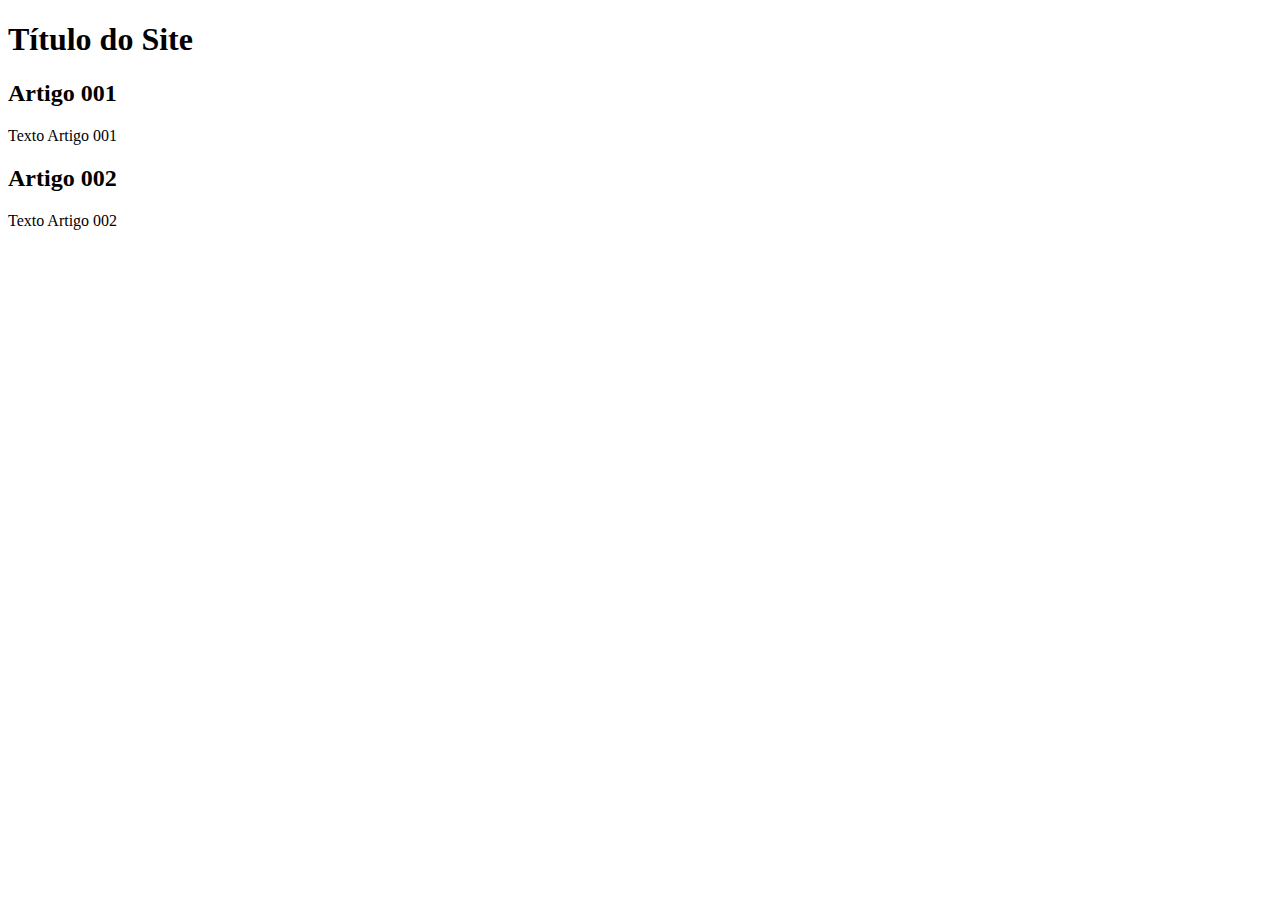
==== index.html @ fb879bd0 "add index" ====
<!DOCTYPE html>
<html lang="pt-br">
<head>
    <meta charset="UTF-8">
    <meta http-equiv="X-UA-Compatible" content="IE=edge">
    <meta name="viewport" content="width=device-width, initial-scale=1.0">
    <title>Título do Site</title>
</head>
<body>
    <main>
        <header>
            <h1>Título do Site</h1>
        </header>
        <article>
            <h2>Artigo 001</h2>
            <p>Texto Artigo 001</p>
        </article>
        <article>
            <h2>Artigo 002</h2>
            <p>Texto Artigo 002</p>
        </article>
    </main>
</body>
</html>
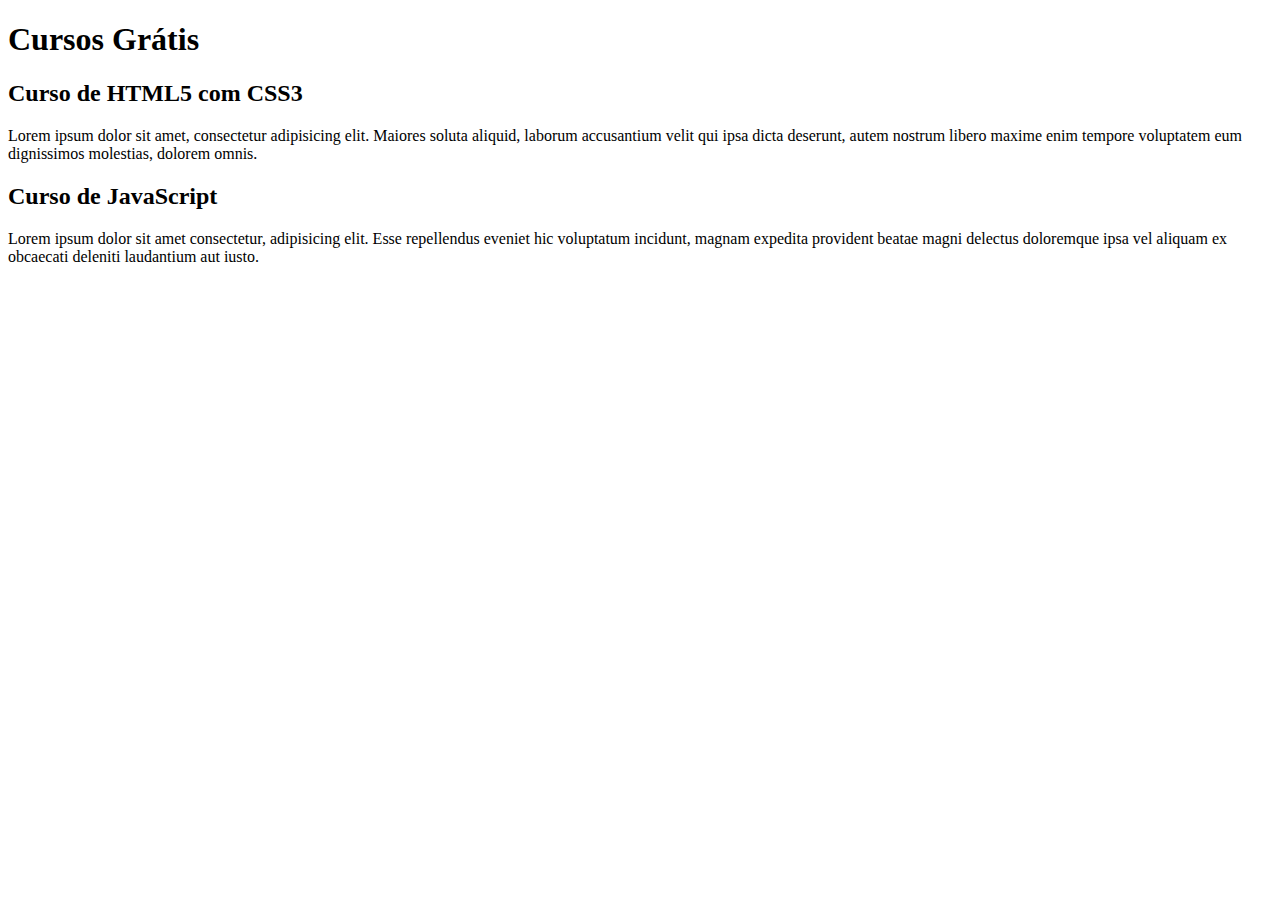
==== commit d52e70ae: "comecei a escrever o conteúdo" ====
--- a/index.html
+++ b/index.html
@@ -9,15 +9,15 @@
 <body>
     <main>
         <header>
-            <h1>Título do Site</h1>
+            <h1>Cursos Grátis</h1>
         </header>
         <article>
-            <h2>Artigo 001</h2>
-            <p>Texto Artigo 001</p>
+            <h2>Curso de HTML5 com CSS3</h2>
+            <p>Lorem ipsum dolor sit amet, consectetur adipisicing elit. Maiores soluta aliquid, laborum accusantium velit qui ipsa dicta deserunt, autem nostrum libero maxime enim tempore voluptatem eum dignissimos molestias, dolorem omnis.</p>
         </article>
         <article>
-            <h2>Artigo 002</h2>
-            <p>Texto Artigo 002</p>
+            <h2>Curso de JavaScript</h2>
+            <p>Lorem ipsum dolor sit amet consectetur, adipisicing elit. Esse repellendus eveniet hic voluptatum incidunt, magnam expedita provident beatae magni delectus doloremque ipsa vel aliquam ex obcaecati deleniti laudantium aut iusto.</p>
         </article>
     </main>
 </body>
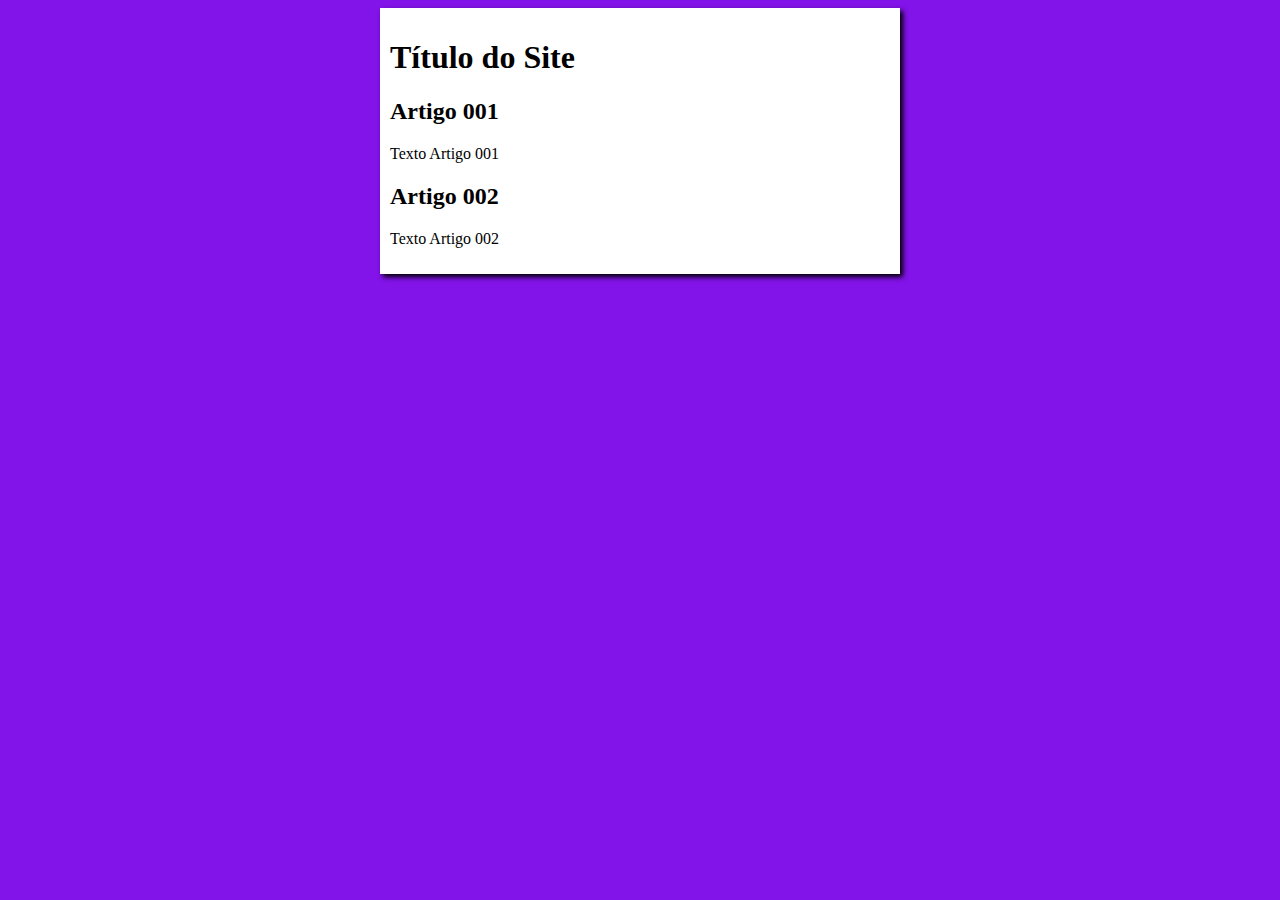
==== commit f9d78610: "inciei o design" ====
--- a/index.html
+++ b/index.html
@@ -5,19 +5,20 @@
     <meta http-equiv="X-UA-Compatible" content="IE=edge">
     <meta name="viewport" content="width=device-width, initial-scale=1.0">
     <title>Título do Site</title>
+    <link rel="stylesheet" href="estilos/style.css">
 </head>
 <body>
     <main>
         <header>
-            <h1>Cursos Grátis</h1>
+            <h1>Título do Site</h1>
         </header>
         <article>
-            <h2>Curso de HTML5 com CSS3</h2>
-            <p>Lorem ipsum dolor sit amet, consectetur adipisicing elit. Maiores soluta aliquid, laborum accusantium velit qui ipsa dicta deserunt, autem nostrum libero maxime enim tempore voluptatem eum dignissimos molestias, dolorem omnis.</p>
+            <h2>Artigo 001</h2>
+            <p>Texto Artigo 001</p>
         </article>
         <article>
-            <h2>Curso de JavaScript</h2>
-            <p>Lorem ipsum dolor sit amet consectetur, adipisicing elit. Esse repellendus eveniet hic voluptatum incidunt, magnam expedita provident beatae magni delectus doloremque ipsa vel aliquam ex obcaecati deleniti laudantium aut iusto.</p>
+            <h2>Artigo 002</h2>
+            <p>Texto Artigo 002</p>
         </article>
     </main>
 </body>
--- a/estilos/style.css
+++ b/estilos/style.css
@@ -0,0 +1,16 @@
+{
+    font-family: arial, helvetica, sans-serif;
+    font-size: 16px;
+}
+
+body {
+    background-color: rgb(130, 19, 233);
+}
+
+main{
+    background-color: white;
+    width: 500px;
+    margin: auto;
+    padding: 10px;
+    box-shadow: 3px 3px 5px black;
+}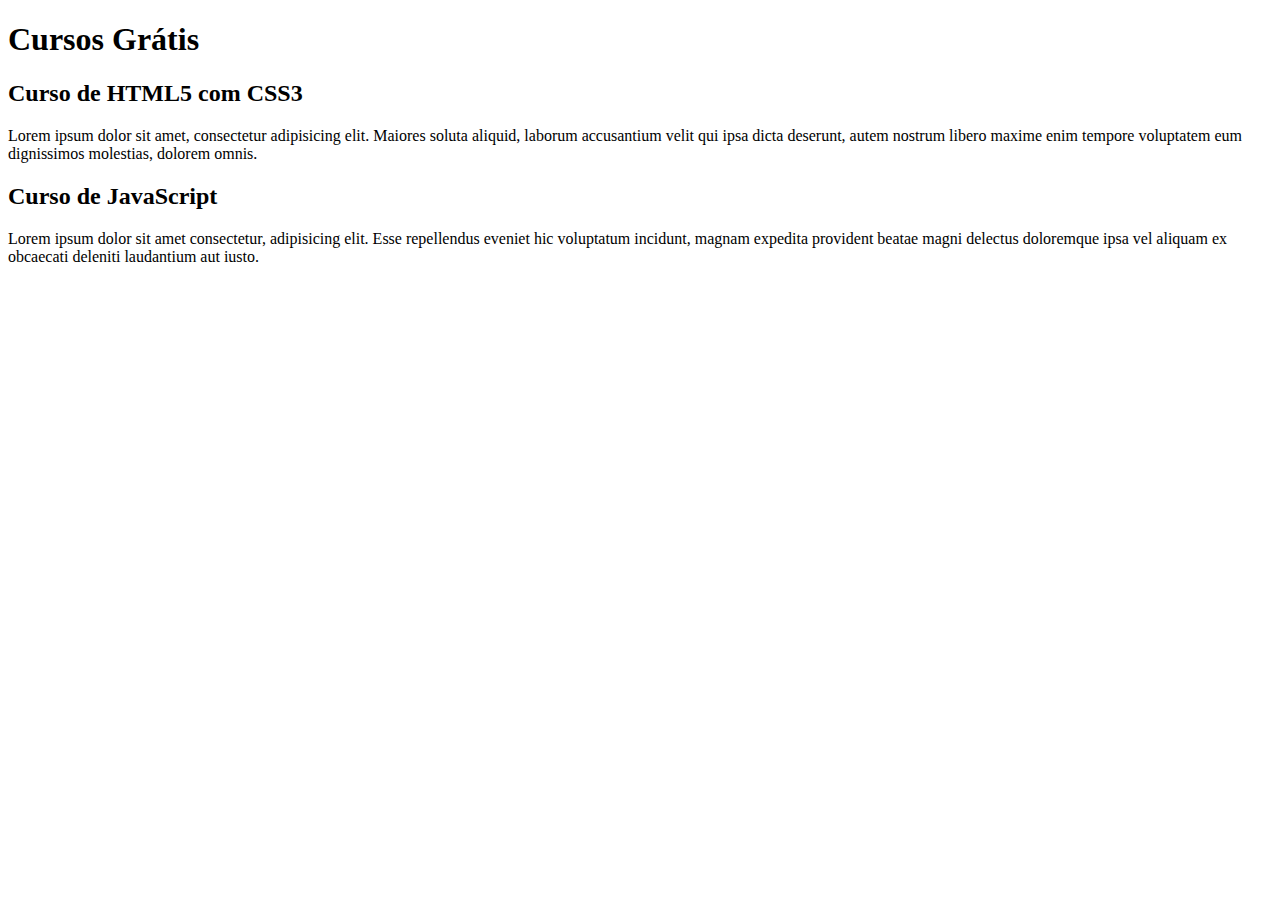
==== commit 99b82ea8: "Update index.html" ====
--- a/index.html
+++ b/index.html
@@ -4,21 +4,20 @@
     <meta charset="UTF-8">
     <meta http-equiv="X-UA-Compatible" content="IE=edge">
     <meta name="viewport" content="width=device-width, initial-scale=1.0">
-    <title>Título do Site</title>
-    <link rel="stylesheet" href="estilos/style.css">
+    <title>Site CursoeVideo</title>
 </head>
 <body>
     <main>
         <header>
-            <h1>Título do Site</h1>
+            <h1>Cursos Grátis</h1>
         </header>
         <article>
-            <h2>Artigo 001</h2>
-            <p>Texto Artigo 001</p>
+            <h2>Curso de HTML5 com CSS3</h2>
+            <p>Lorem ipsum dolor sit amet, consectetur adipisicing elit. Maiores soluta aliquid, laborum accusantium velit qui ipsa dicta deserunt, autem nostrum libero maxime enim tempore voluptatem eum dignissimos molestias, dolorem omnis.</p>
         </article>
         <article>
-            <h2>Artigo 002</h2>
-            <p>Texto Artigo 002</p>
+            <h2>Curso de JavaScript</h2>
+            <p>Lorem ipsum dolor sit amet consectetur, adipisicing elit. Esse repellendus eveniet hic voluptatum incidunt, magnam expedita provident beatae magni delectus doloremque ipsa vel aliquam ex obcaecati deleniti laudantium aut iusto.</p>
         </article>
     </main>
 </body>
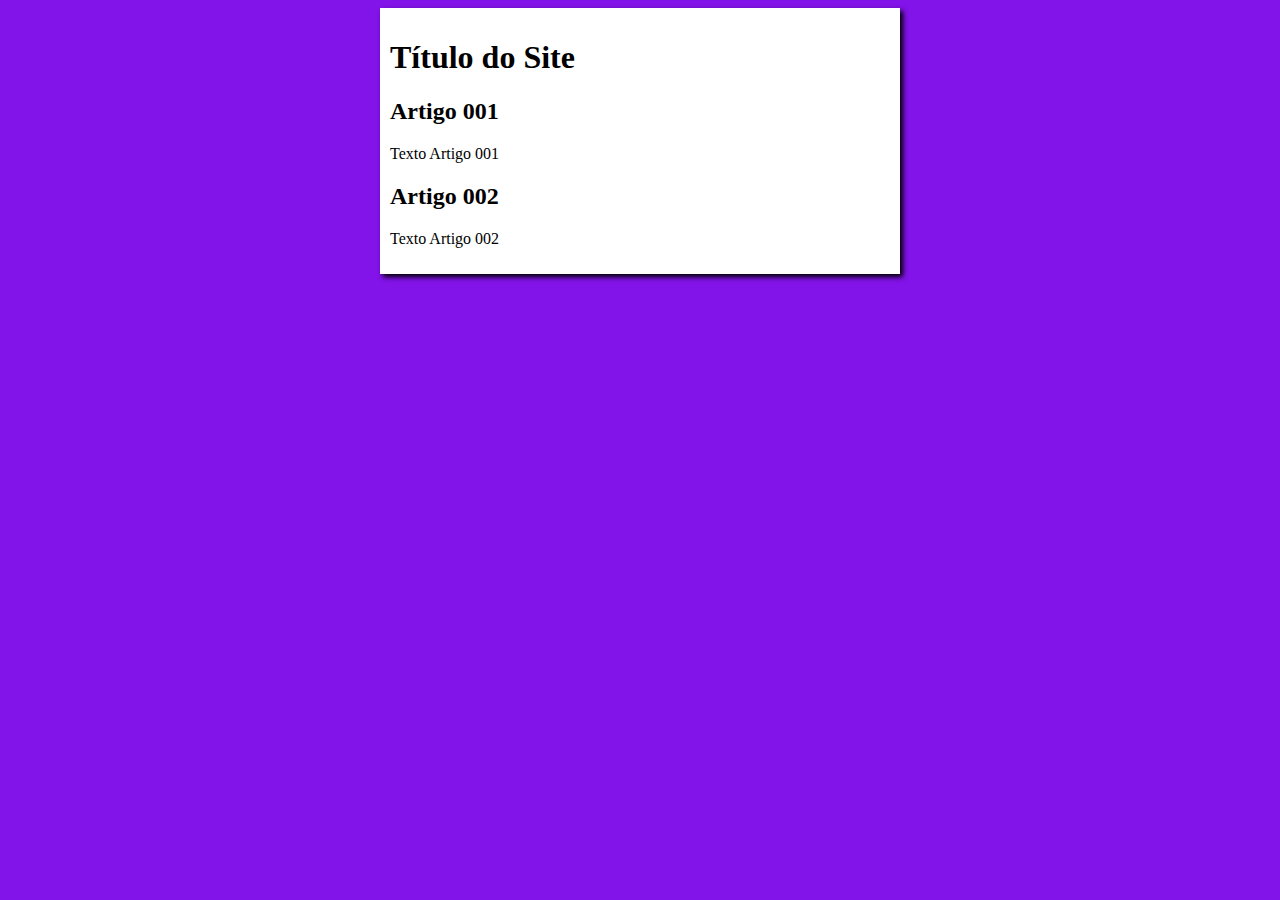
==== commit 3e21bdb9: "Update index.html" ====
--- a/index.html
+++ b/index.html
@@ -4,20 +4,21 @@
     <meta charset="UTF-8">
     <meta http-equiv="X-UA-Compatible" content="IE=edge">
     <meta name="viewport" content="width=device-width, initial-scale=1.0">
-    <title>Site CursoeVideo</title>
+    <title>Curso em Vídeo</title>
+    <link rel="stylesheet" href="estilos/style.css">
 </head>
 <body>
     <main>
         <header>
-            <h1>Cursos Grátis</h1>
+            <h1>Título do Site</h1>
         </header>
         <article>
-            <h2>Curso de HTML5 com CSS3</h2>
-            <p>Lorem ipsum dolor sit amet, consectetur adipisicing elit. Maiores soluta aliquid, laborum accusantium velit qui ipsa dicta deserunt, autem nostrum libero maxime enim tempore voluptatem eum dignissimos molestias, dolorem omnis.</p>
+            <h2>Artigo 001</h2>
+            <p>Texto Artigo 001</p>
         </article>
         <article>
-            <h2>Curso de JavaScript</h2>
-            <p>Lorem ipsum dolor sit amet consectetur, adipisicing elit. Esse repellendus eveniet hic voluptatum incidunt, magnam expedita provident beatae magni delectus doloremque ipsa vel aliquam ex obcaecati deleniti laudantium aut iusto.</p>
+            <h2>Artigo 002</h2>
+            <p>Texto Artigo 002</p>
         </article>
     </main>
 </body>
--- a/estilos/style.css
+++ b/estilos/style.css
@@ -0,0 +1,16 @@
+{
+    font-family: arial, helvetica, sans-serif;
+    font-size: 16px;
+}
+
+body {
+    background-color: rgb(130, 19, 233);
+}
+
+main{
+    background-color: white;
+    width: 500px;
+    margin: auto;
+    padding: 10px;
+    box-shadow: 3px 3px 5px black;
+}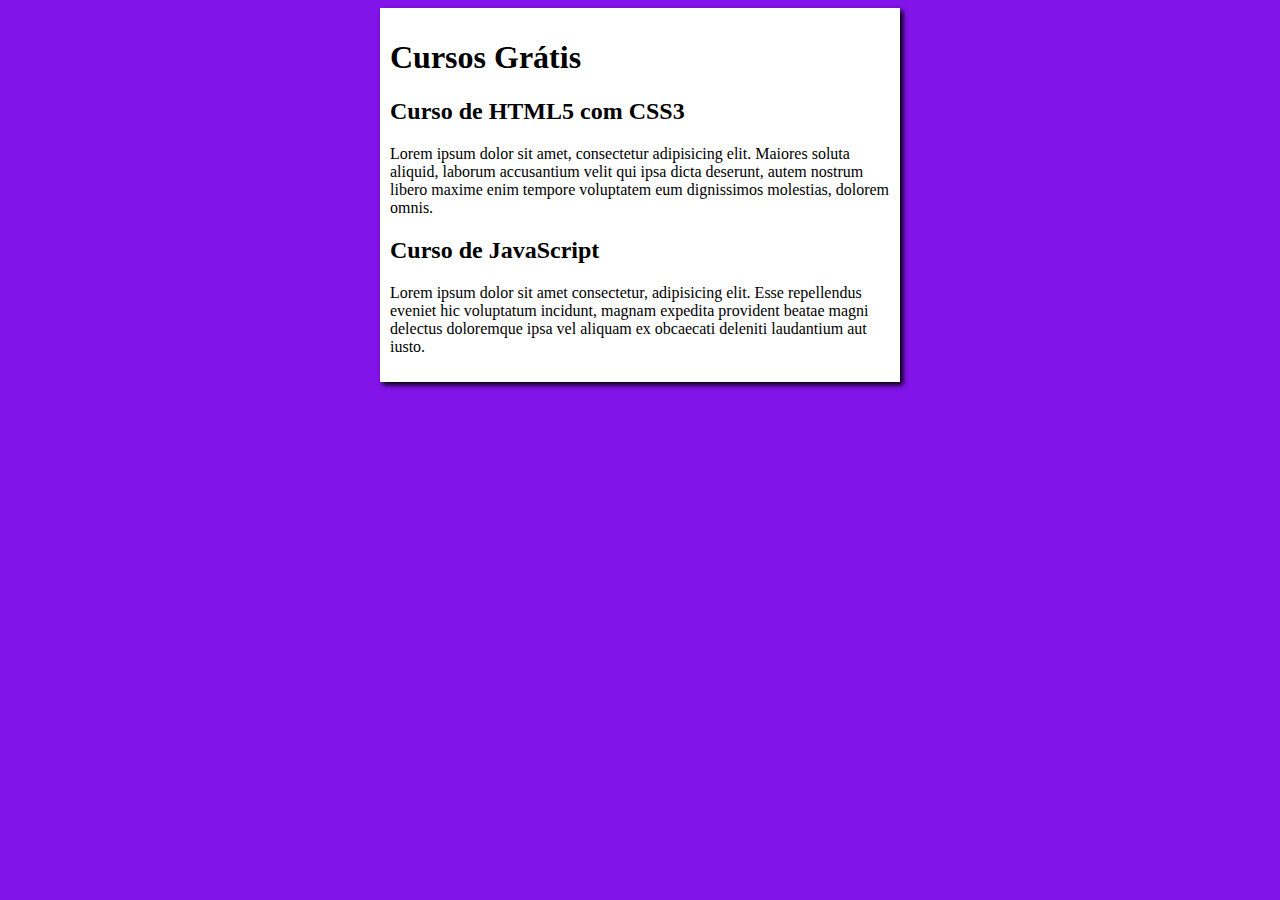
==== commit 7895bb16: "Merge branch 'design'" ====
--- a/index.html
+++ b/index.html
@@ -10,15 +10,15 @@
 <body>
     <main>
         <header>
-            <h1>Título do Site</h1>
+            <h1>Cursos Grátis</h1>
         </header>
         <article>
-            <h2>Artigo 001</h2>
-            <p>Texto Artigo 001</p>
+            <h2>Curso de HTML5 com CSS3</h2>
+            <p>Lorem ipsum dolor sit amet, consectetur adipisicing elit. Maiores soluta aliquid, laborum accusantium velit qui ipsa dicta deserunt, autem nostrum libero maxime enim tempore voluptatem eum dignissimos molestias, dolorem omnis.</p>
         </article>
         <article>
-            <h2>Artigo 002</h2>
-            <p>Texto Artigo 002</p>
+            <h2>Curso de JavaScript</h2>
+            <p>Lorem ipsum dolor sit amet consectetur, adipisicing elit. Esse repellendus eveniet hic voluptatum incidunt, magnam expedita provident beatae magni delectus doloremque ipsa vel aliquam ex obcaecati deleniti laudantium aut iusto.</p>
         </article>
     </main>
 </body>
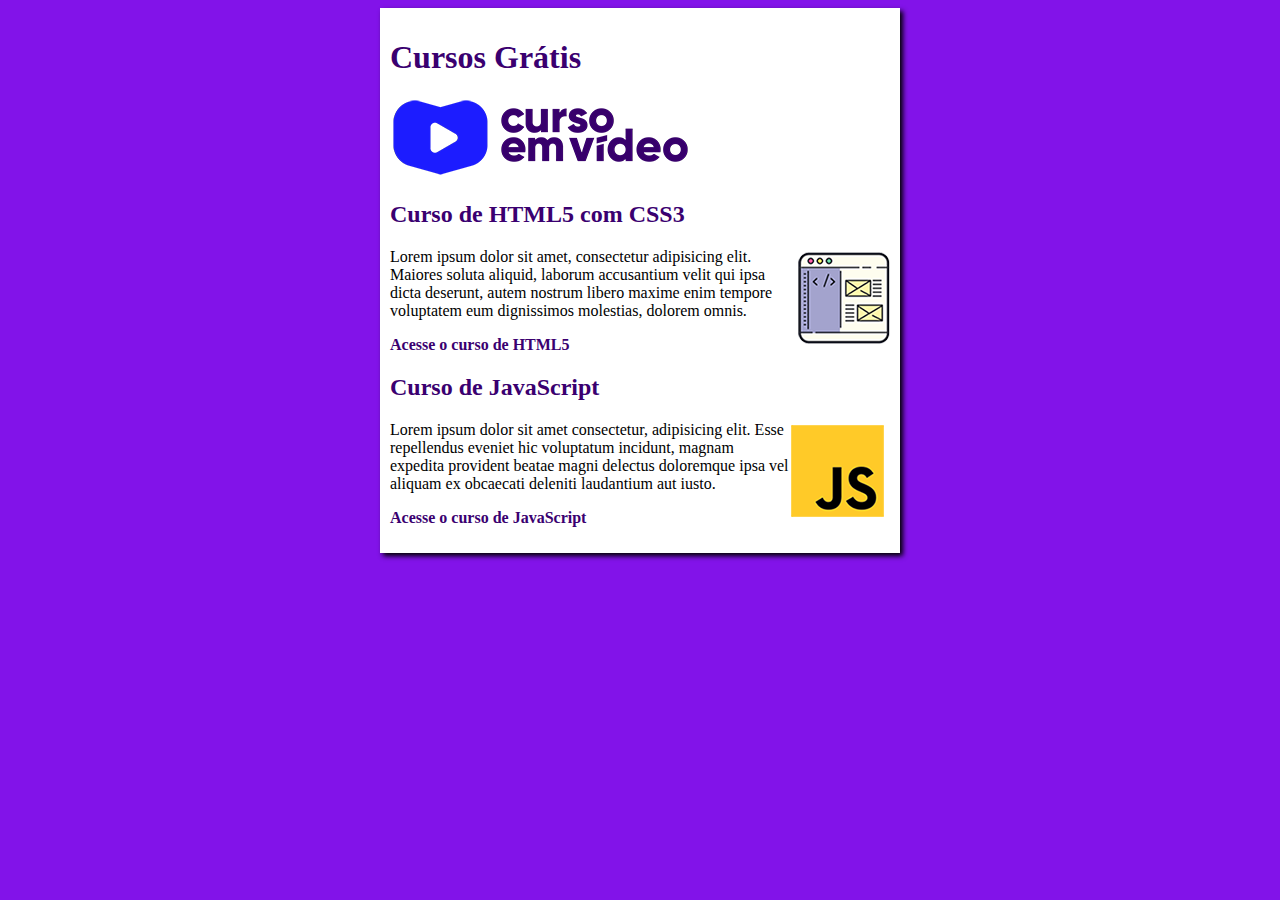
==== commit c14ad3cf: "criei o site" ====
--- a/index.html
+++ b/index.html
@@ -11,14 +11,19 @@
     <main>
         <header>
             <h1>Cursos Grátis</h1>
+            <img src="imagens/curso-em-video-cor.png" alt="Curso em Vídeo">
         </header>
         <article>
             <h2>Curso de HTML5 com CSS3</h2>
+            <img class="lado" src="imagens/curso-html-css.png" alt="Curso de CSS">
             <p>Lorem ipsum dolor sit amet, consectetur adipisicing elit. Maiores soluta aliquid, laborum accusantium velit qui ipsa dicta deserunt, autem nostrum libero maxime enim tempore voluptatem eum dignissimos molestias, dolorem omnis.</p>
+            <p><a href="curso-html.html">Acesse o curso de HTML5</a></p>
         </article>
         <article>
             <h2>Curso de JavaScript</h2>
+            <img class="lado" src="imagens/curso-javascript.png" alt="Curso de JavaScript">
             <p>Lorem ipsum dolor sit amet consectetur, adipisicing elit. Esse repellendus eveniet hic voluptatum incidunt, magnam expedita provident beatae magni delectus doloremque ipsa vel aliquam ex obcaecati deleniti laudantium aut iusto.</p>
+            <p><a href="">Acesse o curso de JavaScript</a></p>
         </article>
     </main>
 </body>
--- a/estilos/style.css
+++ b/estilos/style.css
@@ -13,4 +13,30 @@
     margin: auto;
     padding: 10px;
     box-shadow: 3px 3px 5px black;
+}
+
+h1{
+    font-size: 2em;
+    color: rgb(58, 0, 112);
+
+}
+
+h2{
+    font-size: 1.5em;
+    color: rgb(58, 0, 112);
+}
+
+img.lado {
+    float: right;
+}
+
+a{
+    text-decoration: none;
+    font-weight: bold;
+    color: rgb(58, 0, 112);
+}
+
+a:hover{
+    text-decoration: underline;
+    color: rgb(53, 53, 241);
 }